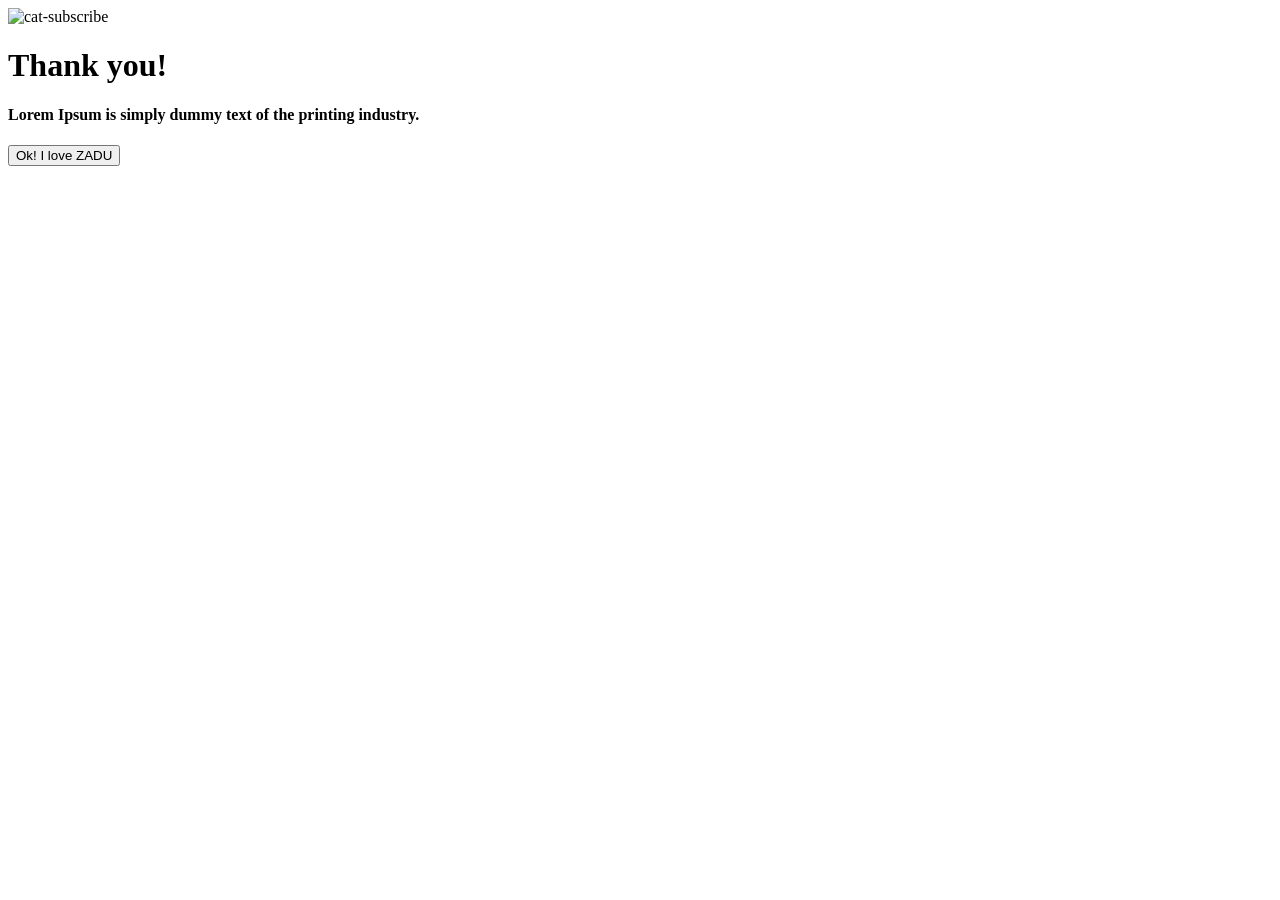
==== subscribe.html @ bb31d6c3 "img add" ====
<!DOCTYPE html>
<html lang="ko">
  <head>
    <meta charset="UTF-8" />
    <meta name="viewport" content="width=device-width, initial-scale=1.0" />
    <title>subscribe</title>
  </head>
  <body>
    <img src="images/cat-subscribe" alt="cat-subscribe" />
    <h1>Thank you!</h1>
    <h4>Lorem Ipsum is simply dummy text of the printing industry.</h4>
    <button>Ok! I love ZADU</button>
  </body>
</html>
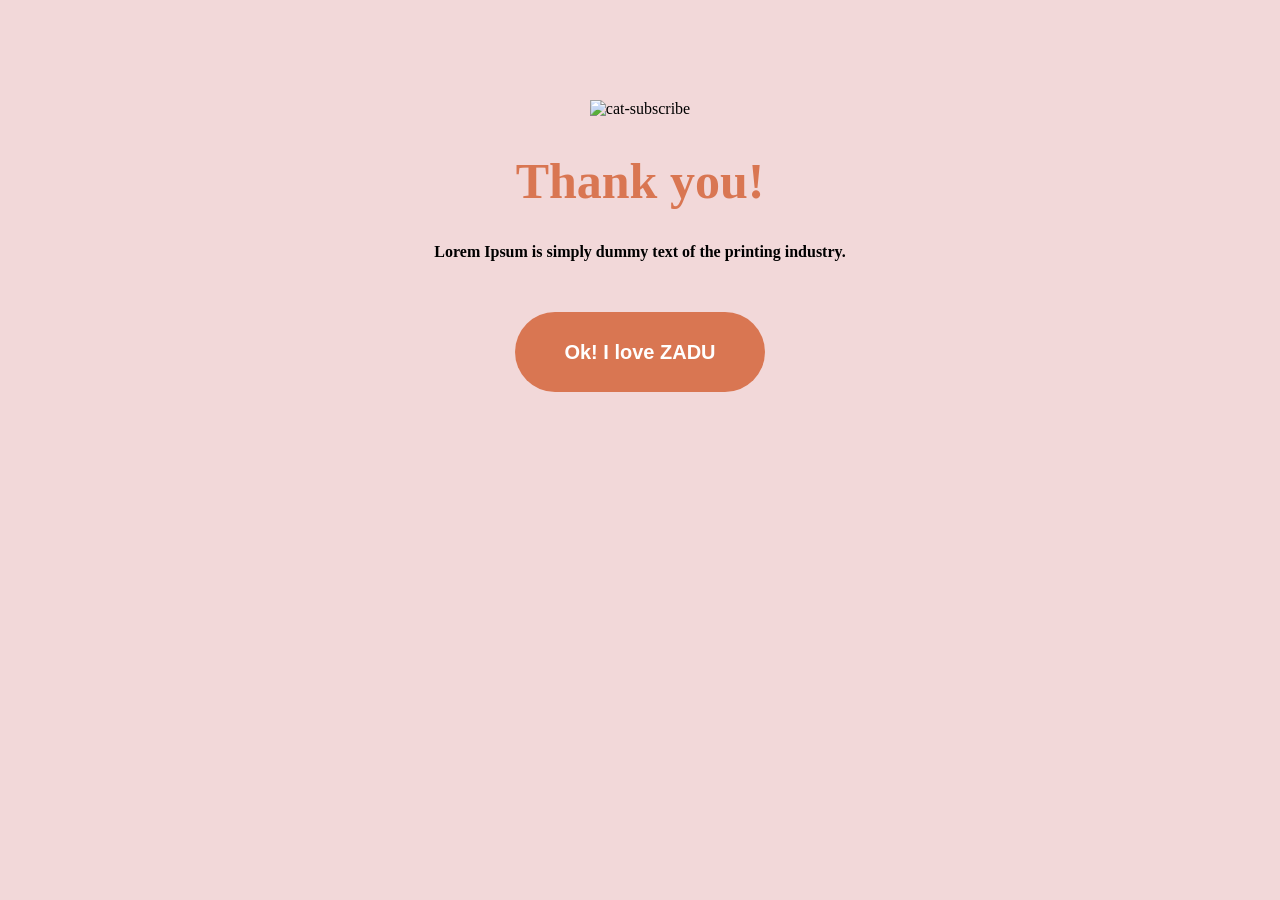
==== commit 3054164a: "반응형 전" ====
--- a/subscribe.html
+++ b/subscribe.html
@@ -4,11 +4,29 @@
     <meta charset="UTF-8" />
     <meta name="viewport" content="width=device-width, initial-scale=1.0" />
     <title>subscribe</title>
+    <link rel="stylesheet" href="styles.css" />
+    <style>
+      body {
+        background-color: #f2d8d9;
+        text-align: center;
+        justify-content: center;
+        align-items: center;
+        width: 600px;
+        height: 400px;
+        margin: 0 auto;
+        margin-top: 100px;
+      }
+      button {
+        font-size: 20px;
+        margin: 30px;
+        font-weight: bolder;
+      }
+    </style>
   </head>
   <body>
-    <img src="images/cat-subscribe" alt="cat-subscribe" />
-    <h1>Thank you!</h1>
+    <img src="images/cat-subscribe.png" alt="cat-subscribe" />
+    <h1 style="font-size: 50px; color: #d97652">Thank you!</h1>
     <h4>Lorem Ipsum is simply dummy text of the printing industry.</h4>
-    <button>Ok! I love ZADU</button>
+    <button style="width: 250px; height: 80px">Ok! I love ZADU</button>
   </body>
 </html>
--- a/styles.css
+++ b/styles.css
@@ -0,0 +1,197 @@
+body {
+  margin: 0;
+}
+
+header {
+  background: #f2d8d9;
+}
+
+nav {
+  display: flex;
+  justify-content: space-around;
+  padding: 40px;
+}
+.logo {
+  position: relative;
+  right: 120px;
+  width: 150px;
+  height: 50px;
+}
+.nav-div {
+  display: flex;
+  justify-content: flex-end;
+  gap: 1rem;
+}
+button {
+  background: #d97652;
+  border-radius: 40px;
+  color: white;
+  border: none;
+  width: 140px;
+  height: 50px;
+  font-size: 16px;
+}
+
+.header-p {
+  display: flex;
+  justify-content: center;
+  align-items: center;
+  text-align: start;
+}
+
+.hpt {
+  margin-right: 100px;
+}
+.box-cat {
+  float: right;
+  height: 600px;
+}
+
+main {
+  display: block;
+  text-align: center;
+  margin: 0 auto;
+  width: 900px;
+  padding-top: 70px;
+  padding-bottom: 70px;
+}
+
+.img-box {
+  display: flex;
+  width: 280px;
+  height: 280px;
+  gap: 50px;
+}
+
+.ci {
+  border-radius: 30px;
+  justify-content: space-around;
+}
+
+.bed-cat {
+  width: 400px;
+  height: 300px;
+  border-radius: 30px;
+}
+
+.bed {
+  display: flex;
+  text-align: start;
+  margin-top: 50px;
+  margin-bottom: 50px;
+}
+.dummy {
+  margin-top: 50px;
+  margin-bottom: 50px;
+}
+
+.bed-text {
+  margin: 10px 0px 0px 50px;
+}
+
+b {
+  color: #d97652;
+}
+
+.learn {
+  display: flex;
+  text-align: start;
+  margin-top: 50px;
+  margin-bottom: 50px;
+  justify-content: center;
+}
+
+.l-btn {
+  margin: 20px 0px 0px 30px;
+}
+
+.Subscribe {
+  display: flex;
+  text-align: start;
+  background: #263140;
+  color: white;
+  justify-content: space-between;
+  align-items: center;
+  border-radius: 30px;
+  width: 1200px;
+  height: 200px;
+  margin-left: -10%;
+  z-index: 2;
+  position: relative;
+}
+
+.su-text {
+  padding: 50px;
+}
+
+.input-box {
+  width: 10px;
+  margin: 0 auto;
+}
+
+input {
+  position: relative;
+  width: 430px;
+  height: 60px;
+  border-radius: 40px;
+  left: -200px;
+  top: 35px;
+}
+
+.su-btn {
+  position: relative;
+  left: 90px;
+  bottom: 25px;
+}
+
+.su-img {
+  position: relative;
+  left: -185px;
+  bottom: 60px;
+}
+
+.up-cat {
+  z-index: 1;
+  position: relative;
+  top: -130px;
+  opacity: 0.8;
+}
+
+.ve-img {
+  position: relative;
+  left: 95%;
+  bottom: 200px;
+  z-index: 2;
+  background-color: white;
+  color: #c4c4c4;
+  border-radius: 50%;
+  width: 20px;
+  height: 20px;
+  border: 1px solid #c4c4c4;
+  padding: 10px;
+}
+
+.ve-img:hover {
+  color: #767676;
+}
+
+footer {
+  display: flex;
+  justify-content: space-around;
+  align-items: center;
+  margin: 60px;
+}
+
+.footer-img {
+  display: flex;
+  gap: 20px;
+}
+
+.fi {
+  display: flex;
+  padding: 10px;
+  border-radius: 40px;
+  width: 30px;
+  height: 30px;
+  background: #f29d52;
+}
